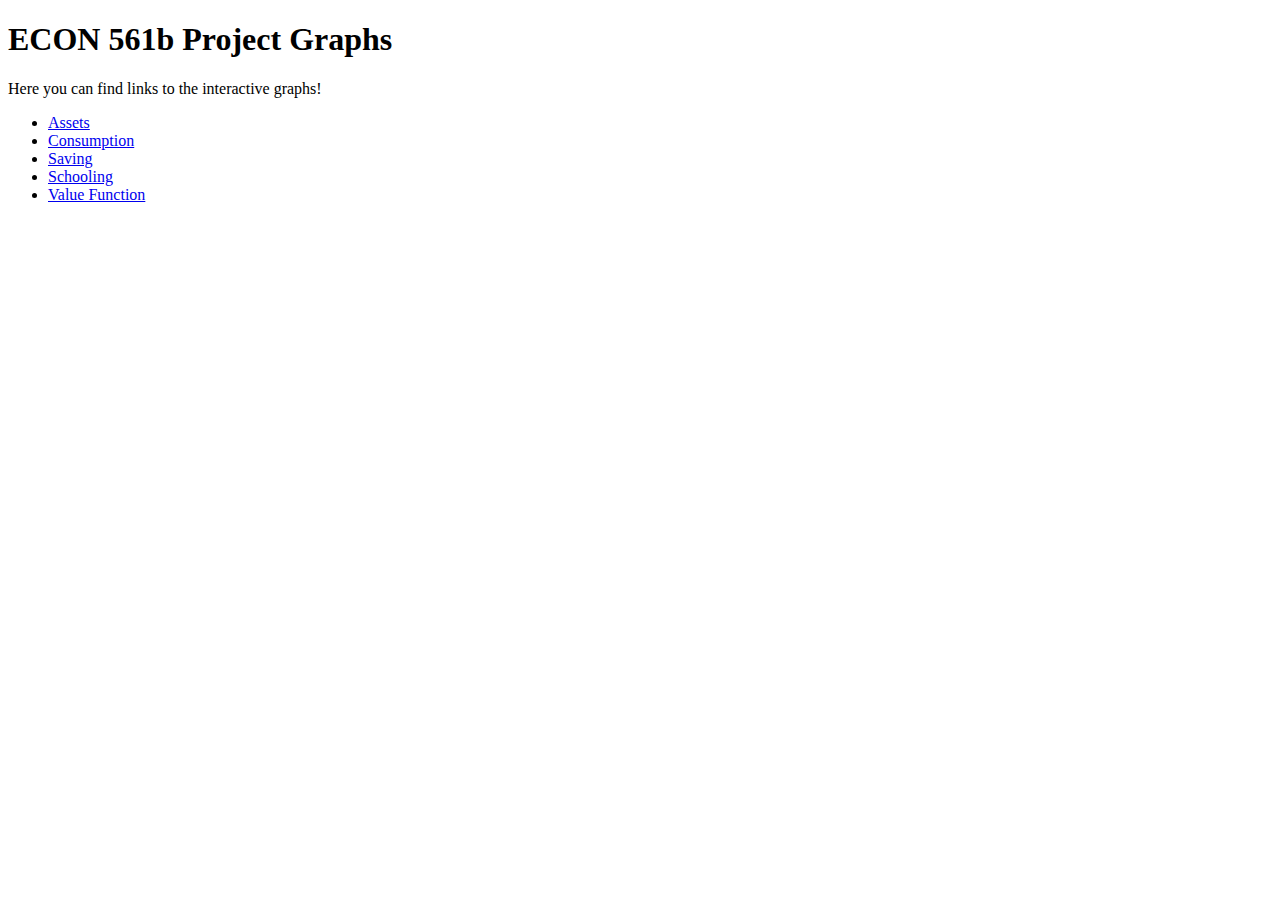
==== index.html @ 03808a80 "finish list of graphs" ====
<!DOCTYPE html>
<html>
    <head>
        <title>ECON561b Project Graphs</title>
    </head>

    <body>
        <h1>ECON 561b Project Graphs</h1>

        <div>
            <p>Here you can find links to the interactive graphs!</p>
            <ul>
                <li><a href="assets.html">Assets</a></li>
                <li><a href="cons.html">Consumption</a></li>
                <li><a href="sav.html">Saving</a></li>
                <li><a href="schooling.html">Schooling</a></li>
                <li><a href="value_function.html">Value Function</a></li>
            </ul>
        </div>
    </body>
</html>
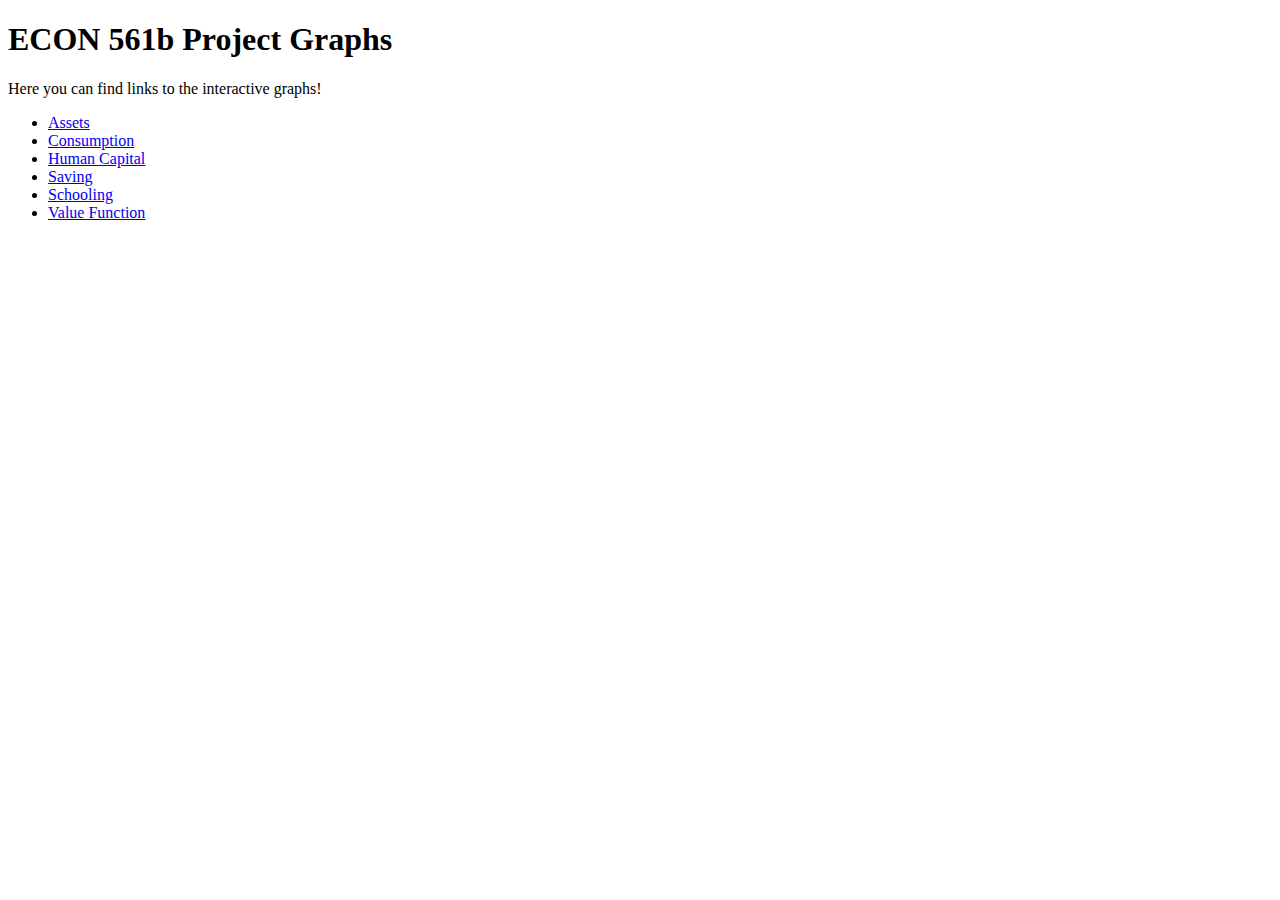
==== commit 2a040efc: "bring index up to date" ====
--- a/index.html
+++ b/index.html
@@ -12,6 +12,7 @@
             <ul>
                 <li><a href="assets.html">Assets</a></li>
                 <li><a href="cons.html">Consumption</a></li>
+                <li><a href="human_capital.html">Human Capital</a></li>
                 <li><a href="sav.html">Saving</a></li>
                 <li><a href="schooling.html">Schooling</a></li>
                 <li><a href="value_function.html">Value Function</a></li>
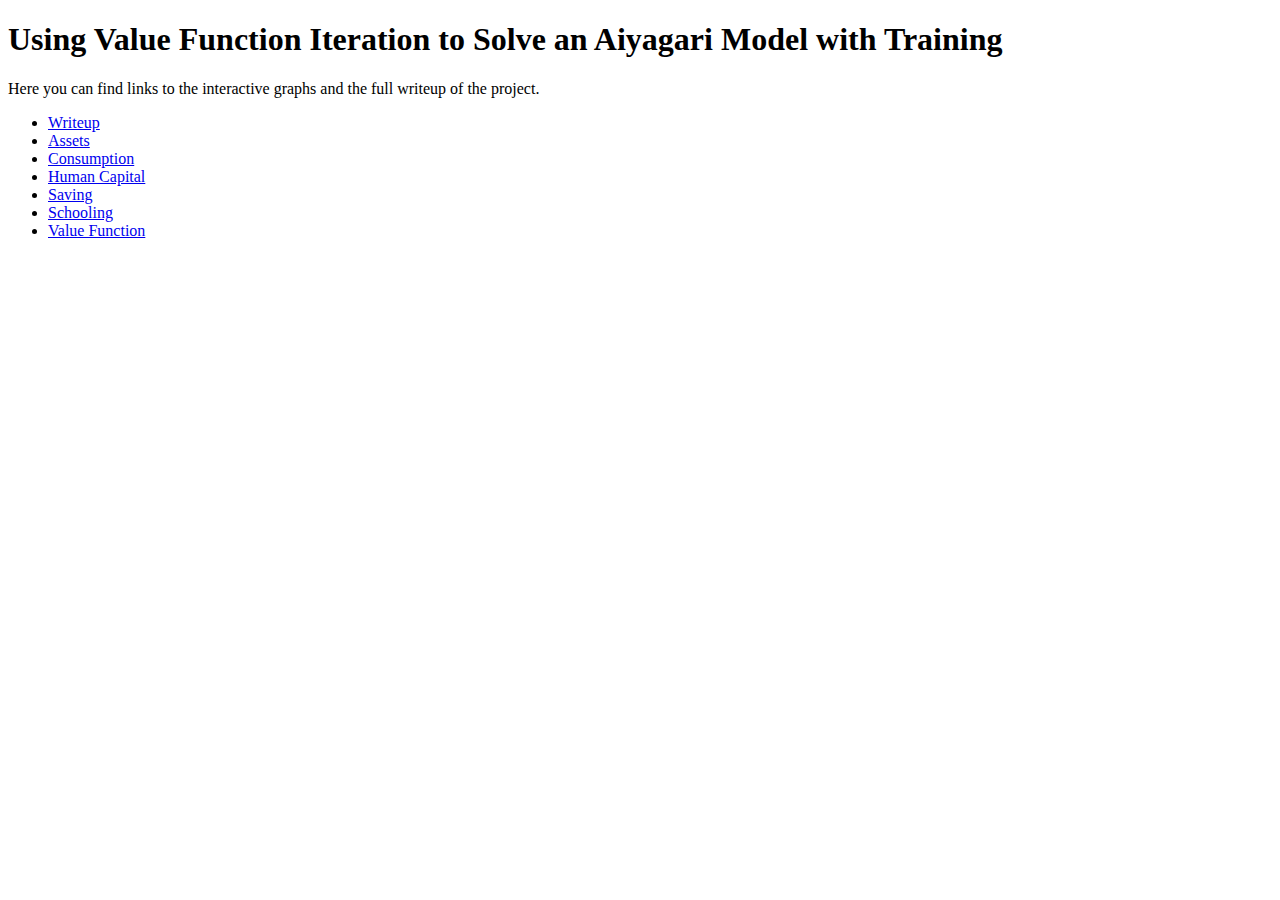
==== commit beb4a1f5: "add writeup to website" ====
--- a/index.html
+++ b/index.html
@@ -1,22 +1,30 @@
 <!DOCTYPE html>
 <html>
-    <head>
-        <title>ECON561b Project Graphs</title>
-    </head>
+  <head>
+    <title>
+      Using Value Function Iteration to Solve an Aiyagari Model with Training
+    </title>
+  </head>
 
-    <body>
-        <h1>ECON 561b Project Graphs</h1>
+  <body>
+    <h1>
+      Using Value Function Iteration to Solve an Aiyagari Model with Training
+    </h1>
 
-        <div>
-            <p>Here you can find links to the interactive graphs!</p>
-            <ul>
-                <li><a href="assets.html">Assets</a></li>
-                <li><a href="cons.html">Consumption</a></li>
-                <li><a href="human_capital.html">Human Capital</a></li>
-                <li><a href="sav.html">Saving</a></li>
-                <li><a href="schooling.html">Schooling</a></li>
-                <li><a href="value_function.html">Value Function</a></li>
-            </ul>
-        </div>
-    </body>
-</html>+    <div>
+      <p>
+        Here you can find links to the interactive graphs and the full writeup
+        of the project.
+      </p>
+      <ul>
+        <li><a href="writeup.html">Writeup</a></li>
+        <li><a href="assets.html">Assets</a></li>
+        <li><a href="cons.html">Consumption</a></li>
+        <li><a href="human_capital.html">Human Capital</a></li>
+        <li><a href="sav.html">Saving</a></li>
+        <li><a href="schooling.html">Schooling</a></li>
+        <li><a href="value_function.html">Value Function</a></li>
+      </ul>
+    </div>
+  </body>
+</html>
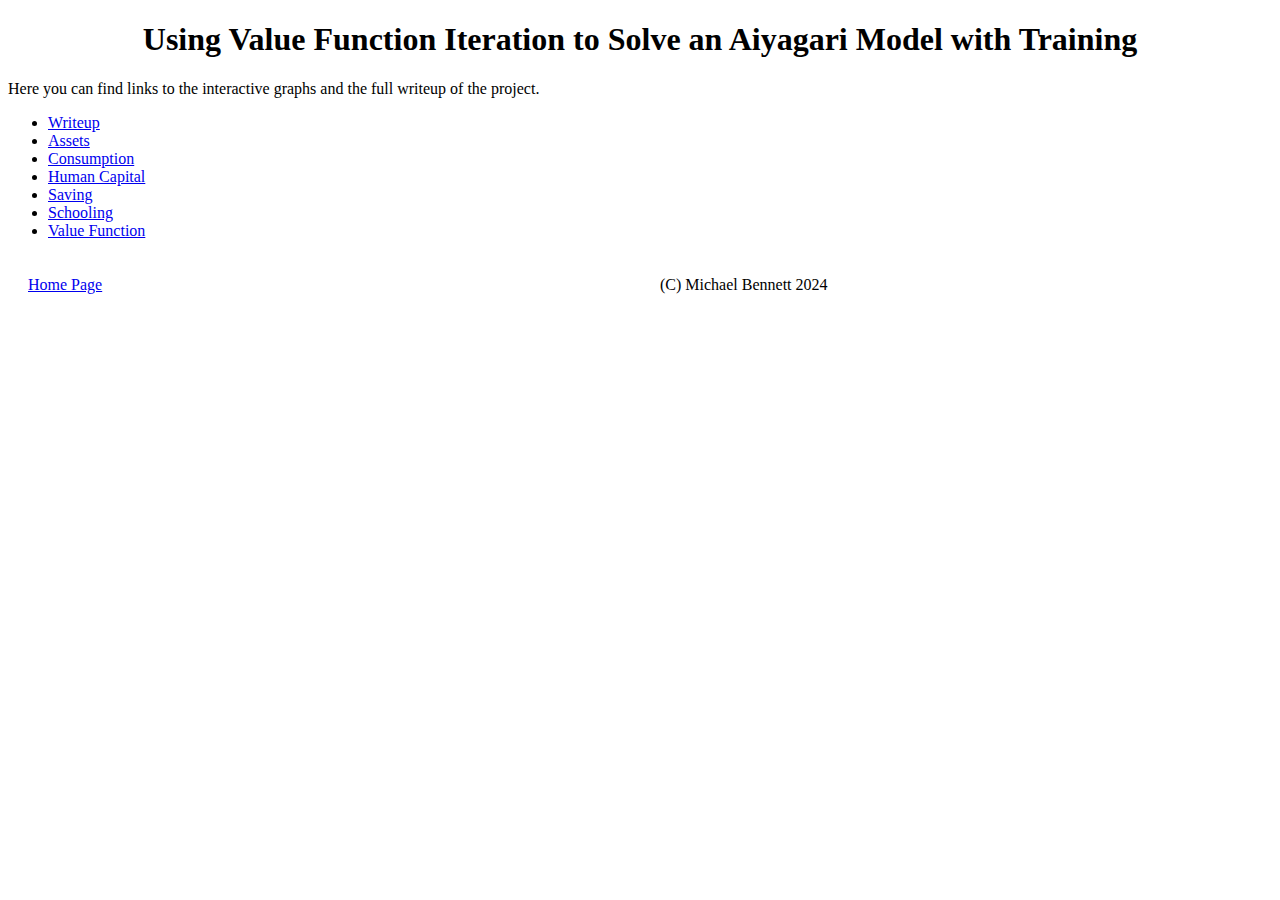
==== commit 7ab0c5fa: "add footer" ====
--- a/index.html
+++ b/index.html
@@ -1,6 +1,9 @@
 <!DOCTYPE html>
+
 <html>
   <head>
+    <link rel="stylesheet" href="https://cdn.simplecss.org/simple.min.css" />
+    <link rel="stylesheet" href="style.css" />
     <title>
       Using Value Function Iteration to Solve an Aiyagari Model with Training
     </title>
@@ -17,7 +20,11 @@
         of the project.
       </p>
       <ul>
-        <li><a href="writeup.html">Writeup</a></li>
+        <li>
+          <a href="Writeup.pdf" target="_blank" rel="noopener noreferrer"
+            >Writeup</a
+          >
+        </li>
         <li><a href="assets.html">Assets</a></li>
         <li><a href="cons.html">Consumption</a></li>
         <li><a href="human_capital.html">Human Capital</a></li>
@@ -26,5 +33,11 @@
         <li><a href="value_function.html">Value Function</a></li>
       </ul>
     </div>
+    <footer>
+      <div class="footer-col">
+        <a href="index.html">Home Page</a>
+      </div>
+      <div class="footer-col">(C) Michael Bennett 2024</div>
+    </footer>
   </body>
 </html>
--- a/style.css
+++ b/style.css
@@ -0,0 +1,13 @@
+h1 {
+  text-align: center;
+}
+
+footer {
+  display: flex;
+  align-items: flex-start;
+}
+
+.footer-col {
+  flex: 1;
+  padding: 20px;
+}
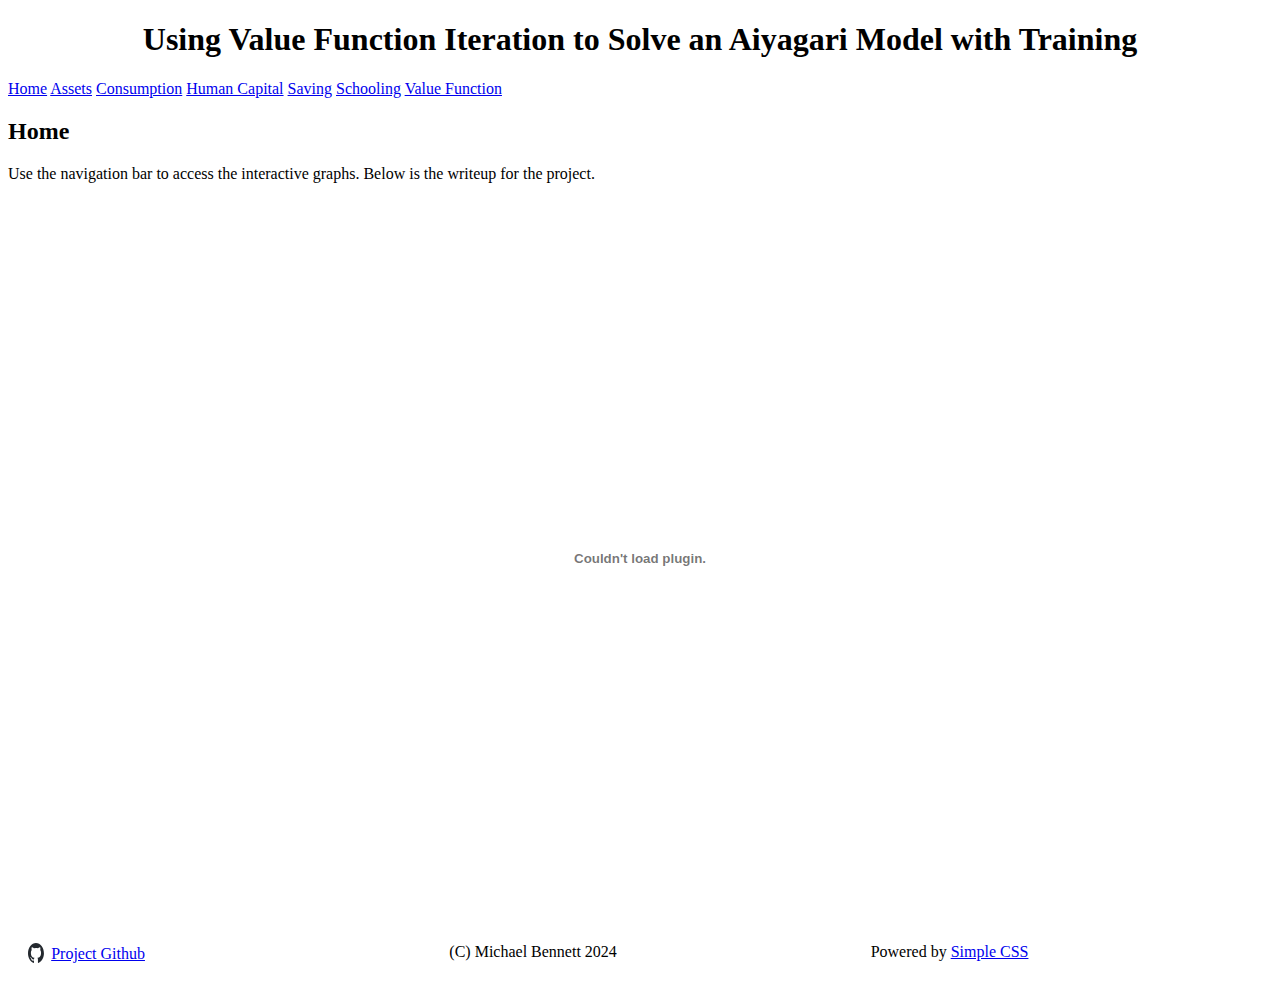
==== commit 591c4add: "final style changes to site" ====
--- a/index.html
+++ b/index.html
@@ -10,34 +10,46 @@
   </head>
 
   <body>
-    <h1>
-      Using Value Function Iteration to Solve an Aiyagari Model with Training
-    </h1>
+    <header>
+      <h1>
+        Using Value Function Iteration to Solve an Aiyagari Model with Training
+      </h1>
 
-    <div>
+      <nav class="center-nav">
+        <a href="index.html">Home</a>
+        <a href="assets.html">Assets</a>
+        <a href="cons.html">Consumption</a>
+        <a href="human_capital.html">Human Capital</a>
+        <a href="sav.html">Saving</a>
+        <a href="schooling.html">Schooling</a>
+        <a href="value_function.html">Value Function</a>
+      </nav>
+    </header>
+
+    <main>
+      <h2>Home</h2>
       <p>
-        Here you can find links to the interactive graphs and the full writeup
-        of the project.
+        Use the navigation bar to access the interactive graphs. Below is the
+        writeup for the project.
       </p>
-      <ul>
-        <li>
-          <a href="Writeup.pdf" target="_blank" rel="noopener noreferrer"
-            >Writeup</a
-          >
-        </li>
-        <li><a href="assets.html">Assets</a></li>
-        <li><a href="cons.html">Consumption</a></li>
-        <li><a href="human_capital.html">Human Capital</a></li>
-        <li><a href="sav.html">Saving</a></li>
-        <li><a href="schooling.html">Schooling</a></li>
-        <li><a href="value_function.html">Value Function</a></li>
-      </ul>
-    </div>
+
+      <embed
+        src="Writeup.pdf"
+        type="application/pdf"
+        style="height: 80vh; width: 100%"
+      />
+    </main>
+
     <footer>
       <div class="footer-col">
-        <a href="index.html">Home Page</a>
+        <a href="https://github.com/michaelbennett99/Aiyagari_VFI_Project"
+          ><img src="github-mark.svg" class="icon" />Project Github</a
+        >
       </div>
       <div class="footer-col">(C) Michael Bennett 2024</div>
+      <div class="footer-col">
+        Powered by <a href="https://simplecss.org">Simple CSS</a>
+      </div>
     </footer>
   </body>
 </html>
--- a/style.css
+++ b/style.css
@@ -1,5 +1,17 @@
 h1 {
   text-align: center;
+}
+
+.icon {
+  vertical-align: sub;
+  padding-right: .25rem;
+  display: inline-block;
+  width: 1em;
+  height: 1.3em;
+  margin-right: 0.2rem;
+  stroke-width: 0;
+  stroke: currentColor;
+  fill: currentColor;
 }
 
 footer {
